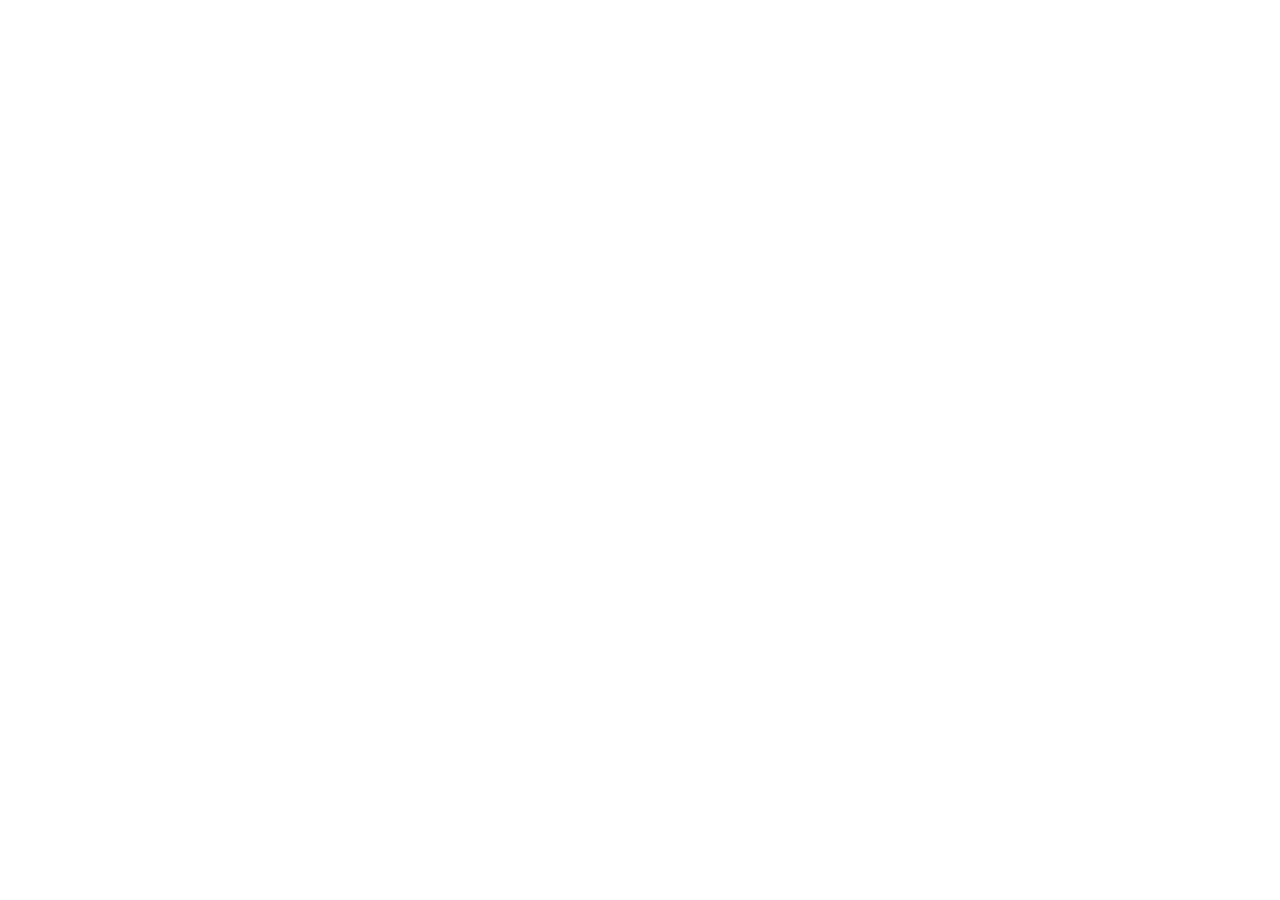
==== sitetargpt2-master/index.html @ b94fea5d "Add webapps for card selection" ====
<!DOCTYPE html>
<html lang="ru">
<head>
    <meta charset="UTF-8">
    <meta name="viewport" content="width=device-width, initial-scale=1.0">
    <title>Выбери карты</title>
    <style>
        * {
            margin: 0;
            padding: 0;
            box-sizing: border-box;
        }

        body {
            color: var(--tg-theme-text-color);
            background: url('static/stars.gif')
        }

        body {
            background-image: url('static/back_room.jpg');
            background-size: cover;
            background-repeat: no-repeat;
            background-attachment: fixed;
            background-position: center;
            font-family: Arial, sans-serif;
            color: #fff;
            text-align: center;
        }

        .Main {
            width: 100%;
            padding: 25px;
            text-align: center;
            position: relative;
            z-index: 1;
        }

        .card-container {
            display: flex;
            flex-wrap: wrap;
            justify-content: center;
        }

        .card {
            width: 70px;
            margin: 10px;
            cursor: pointer;
        }

        .card img {
            width: 100%;
            height: 115px;
            object-fit: cover;
            border-radius: 5px;
        }

        .selected-card {
            border: 1px solid #000000;
        }

        .result-container {
            display: none;
            text-align: center;
        }

        .result-container img {
            width: 100px;
            height: 170px;
            object-fit: cover;
            margin: 10px;
        }

        .btn {
            display: block;
            position: fixed;
            top: 75%;
            left: 50%;
            transform: translateX(-50%);
            z-index: 1000;
            padding: 10px 20px;
            background-color: #007bff;
            color: #fff;
            border: none;
            border-radius: 5px;
            cursor: pointer;
        }

    </style>
</head>
<body>
    <div class="Main">
        <h1>Выбери карты</h1>
        <div class="card-container"></div>
        <button class="btn" style="display: none;">Прочитать трактовку</button>
        <div class="result-container"></div>
    </div>

    <script src="https://telegram.org/js/telegram-web-app.js"></script>

    <script>
        let tg = window.Telegram.WebApp;

        let cards = [];
        for (let i = 1; i <= 22; i++) {
            cards.push(`static/card${i}.jpg`);
        }

        function preloadImages(images) {
            const additionalImages = ['/static/card_back.jpg', '/static/back_room.jpg'];
            images = images.concat(additionalImages);

            images.forEach(src => {
                const img = new Image();
                img.src = src;
            });
        }

        let selectedCards = [];
        for (let i = 0; i < 7; i++) {
            let randomIndex = Math.floor(Math.random() * cards.length);
            selectedCards.push(cards[randomIndex]);
            cards.splice(randomIndex, 1);
        }

        preloadImages(selectedCards);


        let cardContainer = document.querySelector('.card-container');
        for (let i = 0; i < selectedCards.length; i++) {
            let card = document.createElement('div');
            card.classList.add('card');
            card.innerHTML = `<img src="static/card_back.jpg" alt="">`;
            cardContainer.appendChild(card);
        }

        let clickedCards = [];
        document.querySelectorAll('.card').forEach((card, index) => {
            card.addEventListener('click', () => {
                if (clickedCards.length < 1 && !card.classList.contains('selected-card')) {
                    card.classList.add('selected-card');
                    card.innerHTML = `<img src="${selectedCards[index]}" alt="">`;
                    clickedCards.push(selectedCards[index]);
                    if (clickedCards.length === 1) {
                        showResult();
                    }
                }
            });
        });

        function showResult() {
            document.querySelector('.card-container').style.display = 'none';
            document.querySelector('.result-container').style.display = 'block';
            let resultContainer = document.querySelector('.result-container');
            for (let i = 0; i < clickedCards.length; i++) {
                let img = document.createElement('img');
                img.src = clickedCards[i];
                resultContainer.appendChild(img);
            }
            document.querySelector('.btn').style.display = 'block';
            document.querySelector('.btn').addEventListener('click', () => {
                let data = {
                    cards: clickedCards
                }
                tg.sendData(JSON.stringify(data));
                tg.close();
            });
        }
    </script>
</body>
</html>
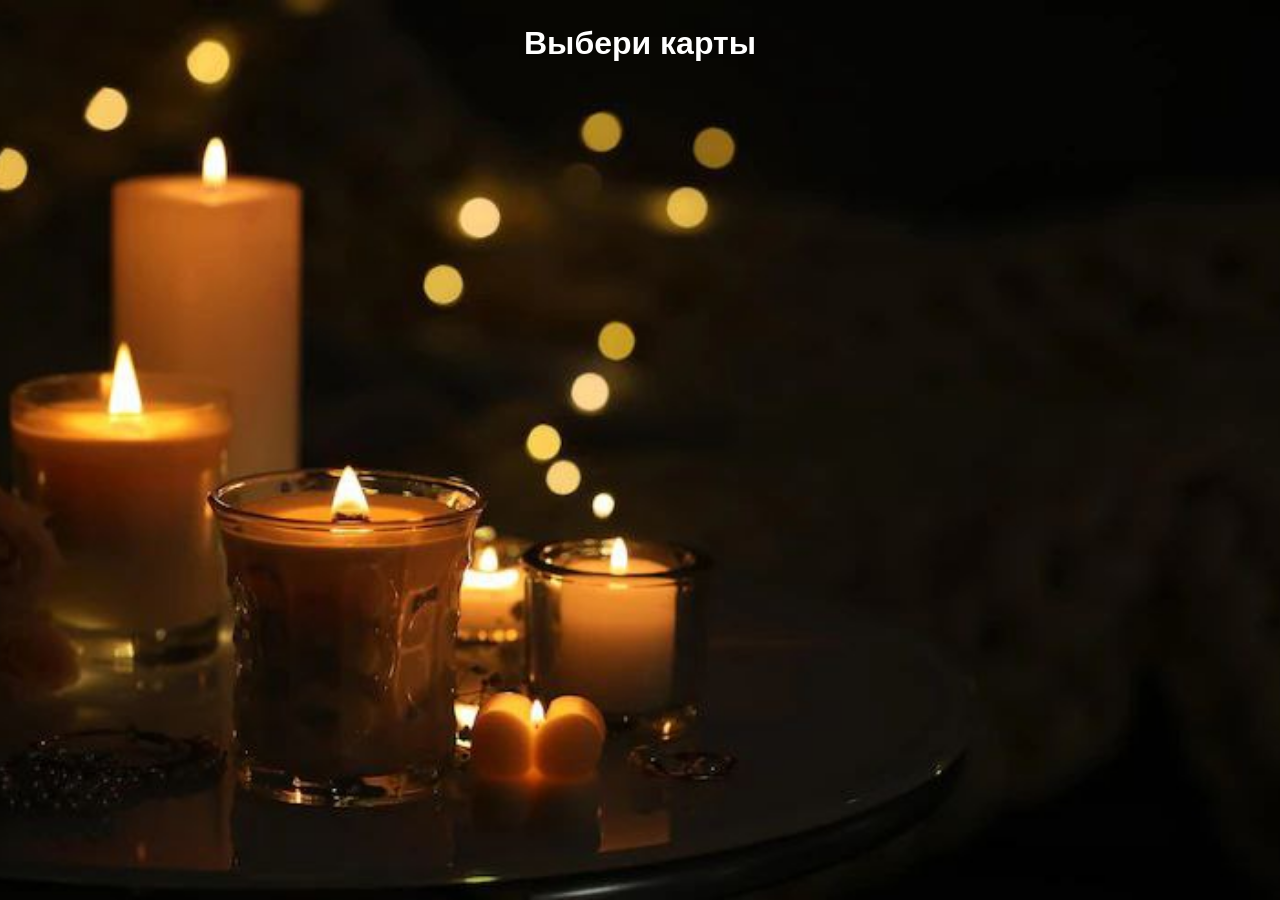
==== commit 6b14cd93: "Add card back and background images to webapps" ====
--- a/sitetargpt2-master/index.html
+++ b/sitetargpt2-master/index.html
@@ -9,11 +9,6 @@
             margin: 0;
             padding: 0;
             box-sizing: border-box;
-        }
-
-        body {
-            color: var(--tg-theme-text-color);
-            background: url('static/stars.gif')
         }
 
         body {
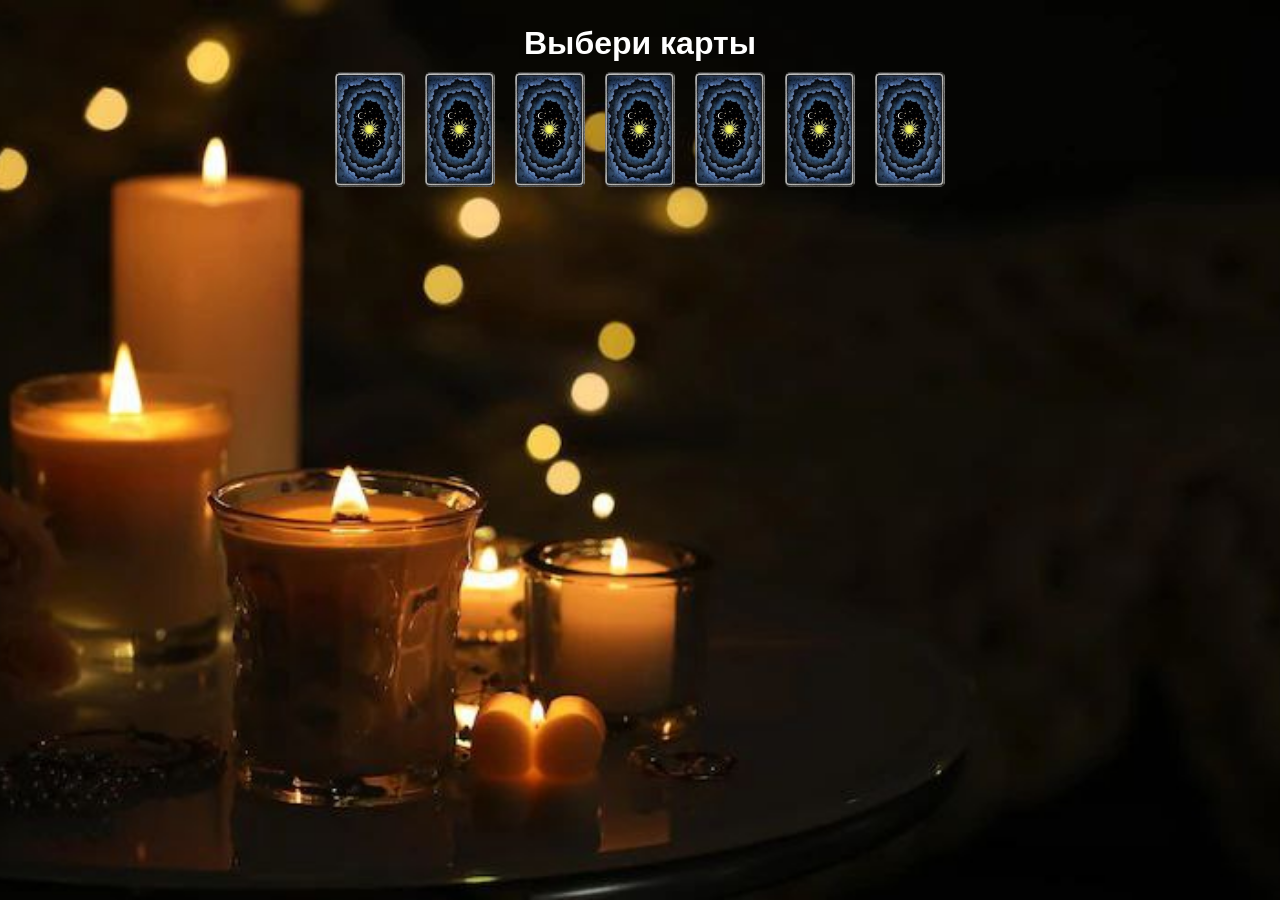
==== commit ef12cfde: "Backup of all bot work since July (bot, MAX, site, payments) Co-Authored-By: Claude Opus 5.5 <norepl" ====
--- a/sitetargpt2-master/index.html
+++ b/sitetargpt2-master/index.html
@@ -90,10 +90,49 @@
         <div class="result-container"></div>
     </div>
 
+    <script src="https://st.max.ru/js/max-web-app.js"></script>
     <script src="https://telegram.org/js/telegram-web-app.js"></script>
 
     <script>
-        let tg = window.Telegram.WebApp;
+        if (window.WebApp && typeof window.WebApp.ready === "function") {
+            window.WebApp.ready();
+        }
+        let tg = window.Telegram && window.Telegram.WebApp;
+
+        function cardTitle(path) {
+            const n = Number(String(path).match(/card(\d+)/)[1]);
+            const ranks = ["Туз","Двойка","Тройка","Четверка","Пятерка","Шестерка","Семерка","Восьмерка","Девятка","Десятка","Король","Королева","Рыцарь","Паж"];
+            const arcana = ["Дурак","Маг","Верховная Жрица","Императрица","Император","Иерофант","Влюбленные","Колесница","Сила","Отшельник","Колесо Фортуны","Правосудие","Повешенный","Смерть","Умеренность","Дьявол","Башня","Звезда","Луна","Солнце","Суд","Мир"];
+            if (n >= 1 && n <= 22) return arcana[n - 1];
+            const suits = [[23, "Жезлов"], [37, "Кубков"], [51, "Мечей"], [65, "Пентаклей"]];
+            for (const [start, suit] of suits) {
+                if (n >= start && n < start + 14) return ranks[n - start] + " " + suit;
+            }
+            return path;
+        }
+
+        function submitCards(clickedCards) {
+            const maxApp = window.WebApp;
+            if (maxApp && maxApp.initData) {
+                fetch("https://followthefrensy.ru/max/webapp", {
+                    method: "POST",
+                    headers: {"Content-Type": "application/json"},
+                    body: JSON.stringify({init_data: maxApp.initData, cards: clickedCards})
+                }).finally(() => {
+                    if (typeof maxApp.close === "function") maxApp.close();
+                });
+                return;
+            }
+            if (tg && typeof tg.sendData === "function") {
+                tg.sendData(JSON.stringify({cards: clickedCards}));
+                tg.close();
+                return;
+            }
+            const names = clickedCards.map(cardTitle).join(", ");
+            const button = document.querySelector(".btn");
+            button.textContent = "Отправьте боту: " + names;
+            if (navigator.clipboard) navigator.clipboard.writeText(names).catch(() => {});
+        }
 
         let cards = [];
         for (let i = 1; i <= 22; i++) {
@@ -153,11 +192,7 @@
             }
             document.querySelector('.btn').style.display = 'block';
             document.querySelector('.btn').addEventListener('click', () => {
-                let data = {
-                    cards: clickedCards
-                }
-                tg.sendData(JSON.stringify(data));
-                tg.close();
+                submitCards(clickedCards);
             });
         }
     </script>
